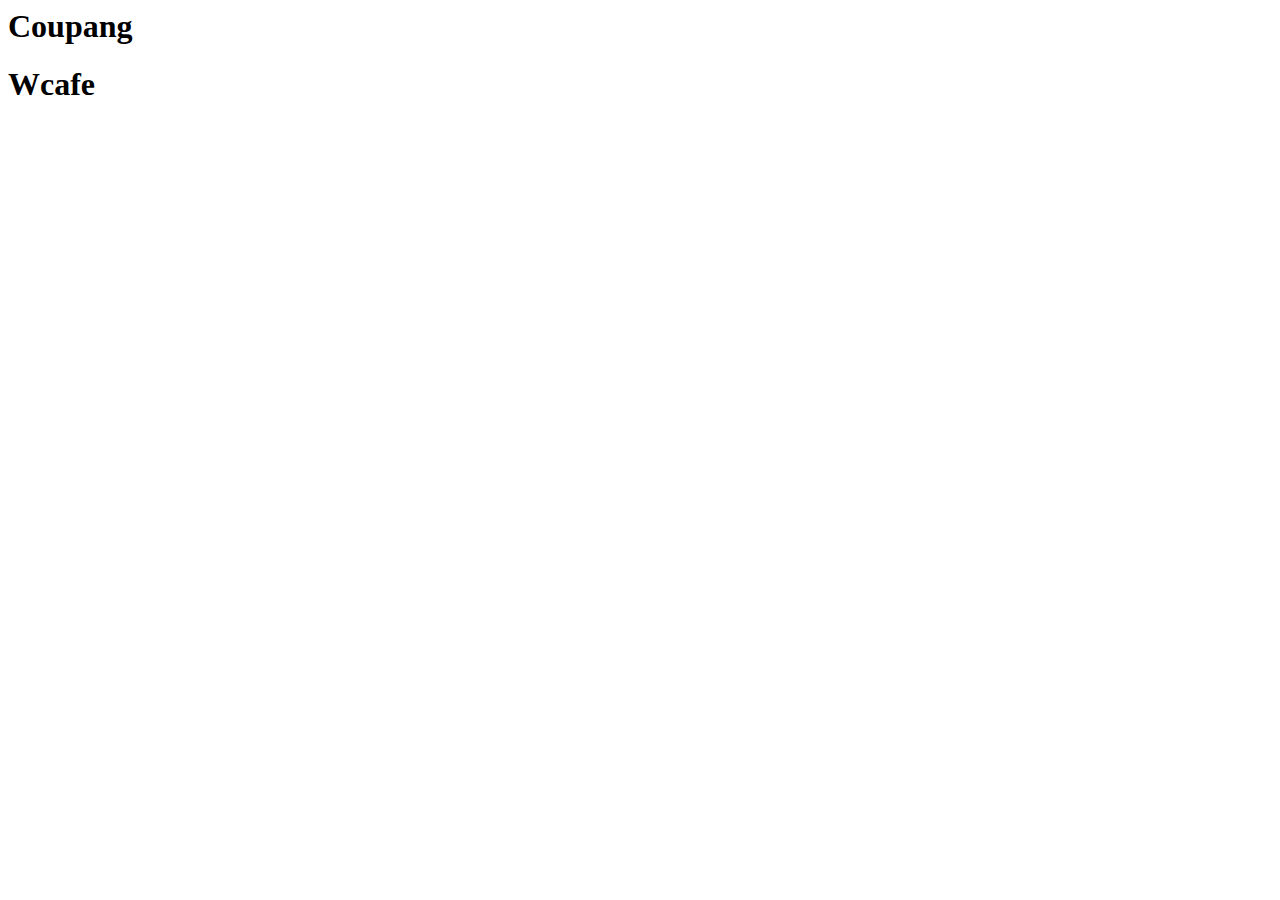
==== index.html @ cd224ee6 "index.html complete" ====
<html lang="en">
<head>
    <meta charset="UTF-8">
    <meta http-equiv="X-UA-Compatible" content="IE=edge">
    <meta name="viewport" content="width=device-width, initial-scale=1.0">
    <title>Document</title>
</head>
<body>
    <h1>Coupang</h1>
    <h1>Wcafe</h1>
</body>
</html>
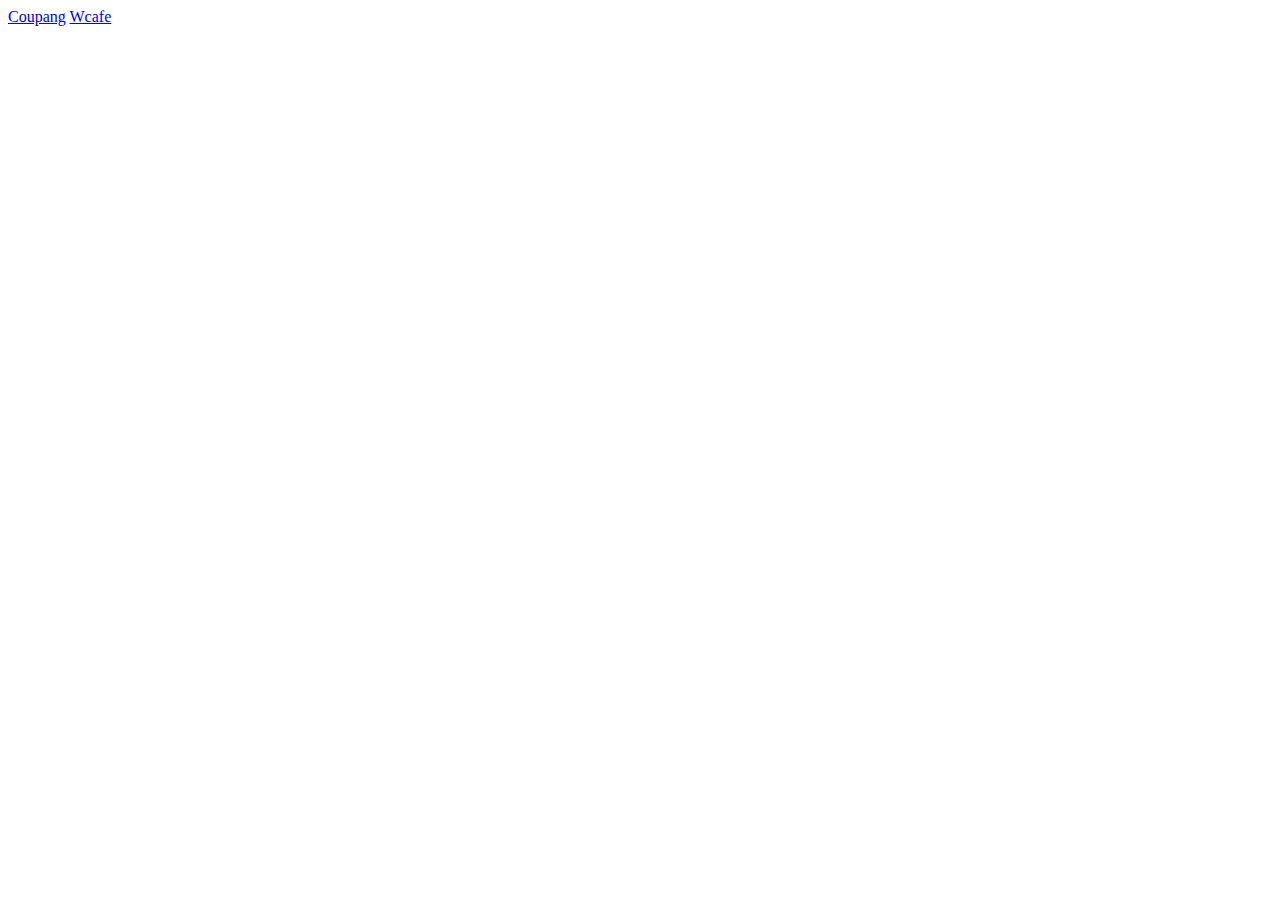
==== commit 3b53b70a: "feat: coupang login page clone" ====
--- a/index.html
+++ b/index.html
@@ -6,7 +6,7 @@
     <title>Document</title>
 </head>
 <body>
-    <h1>Coupang</h1>
-    <h1>Wcafe</h1>
+    <a href="coupang/">Coupang</a>
+    <a href="wcafe/">Wcafe</a>
 </body>
 </html>